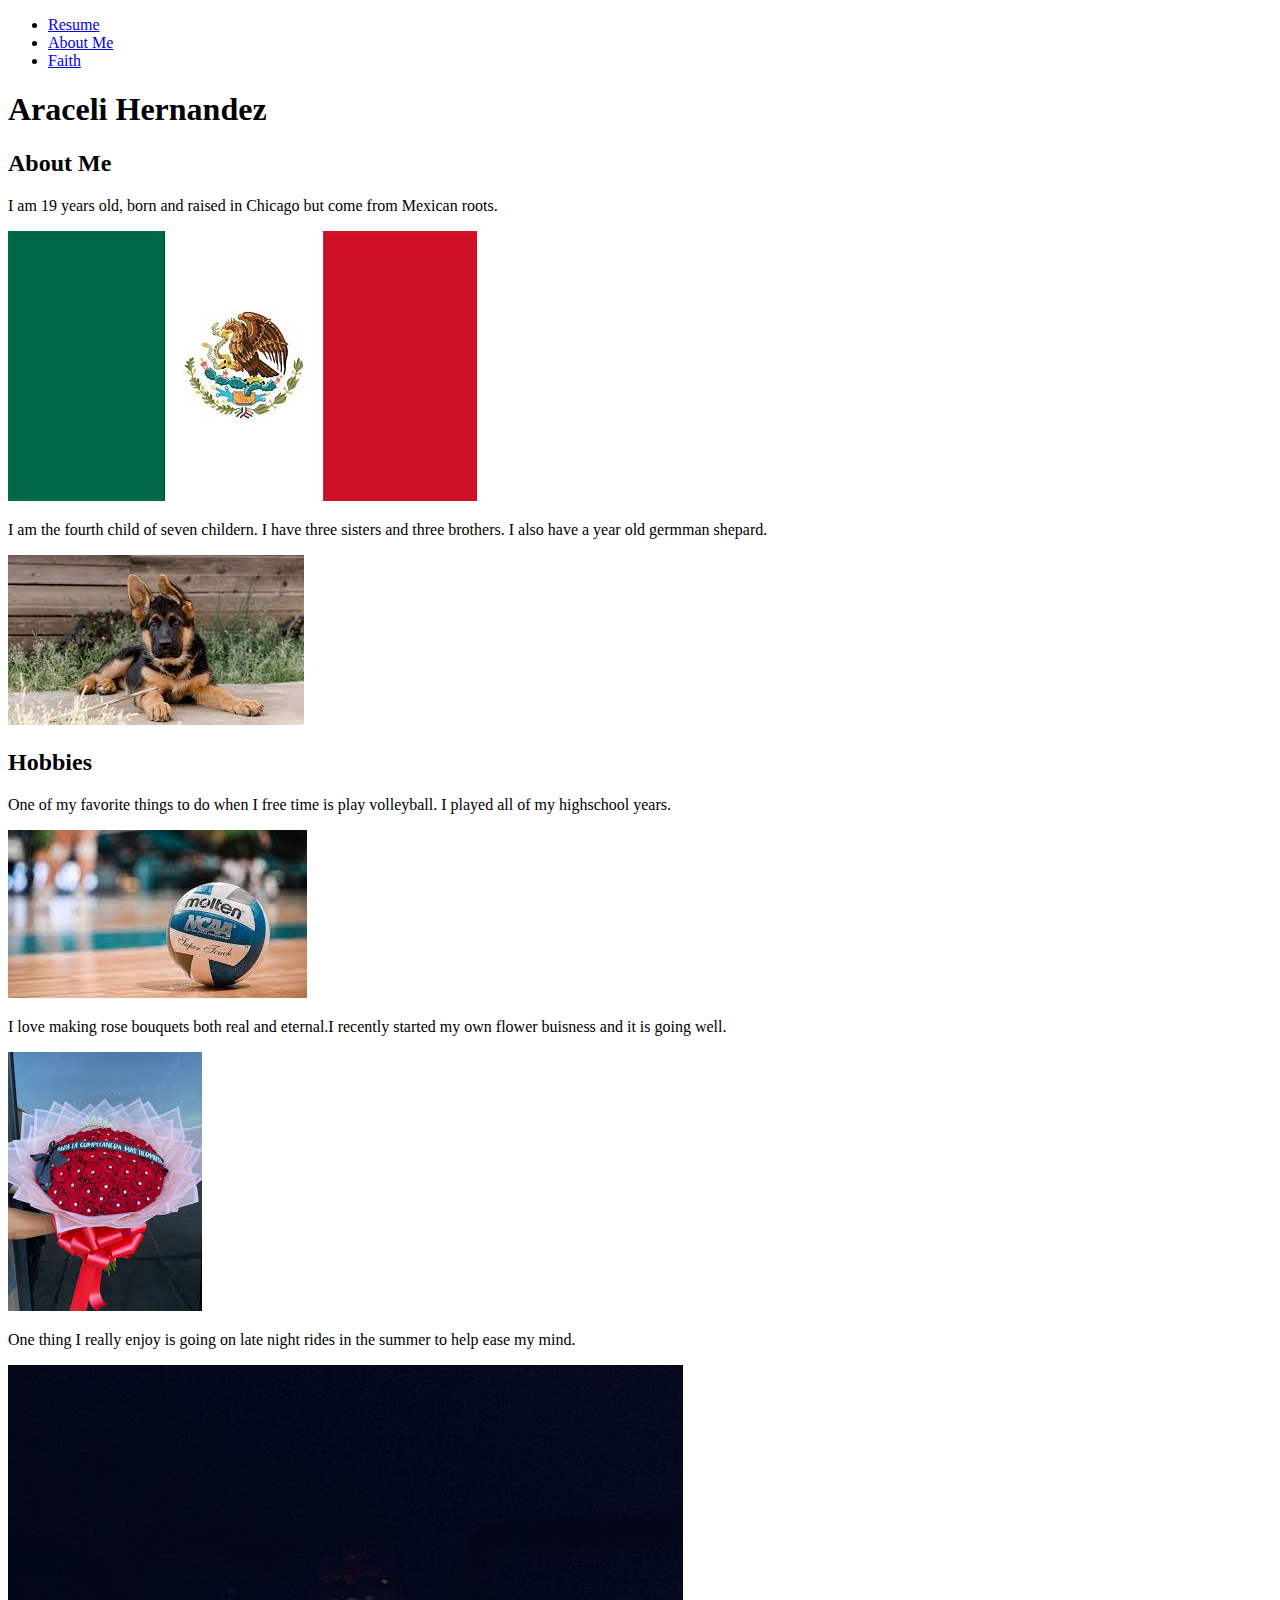
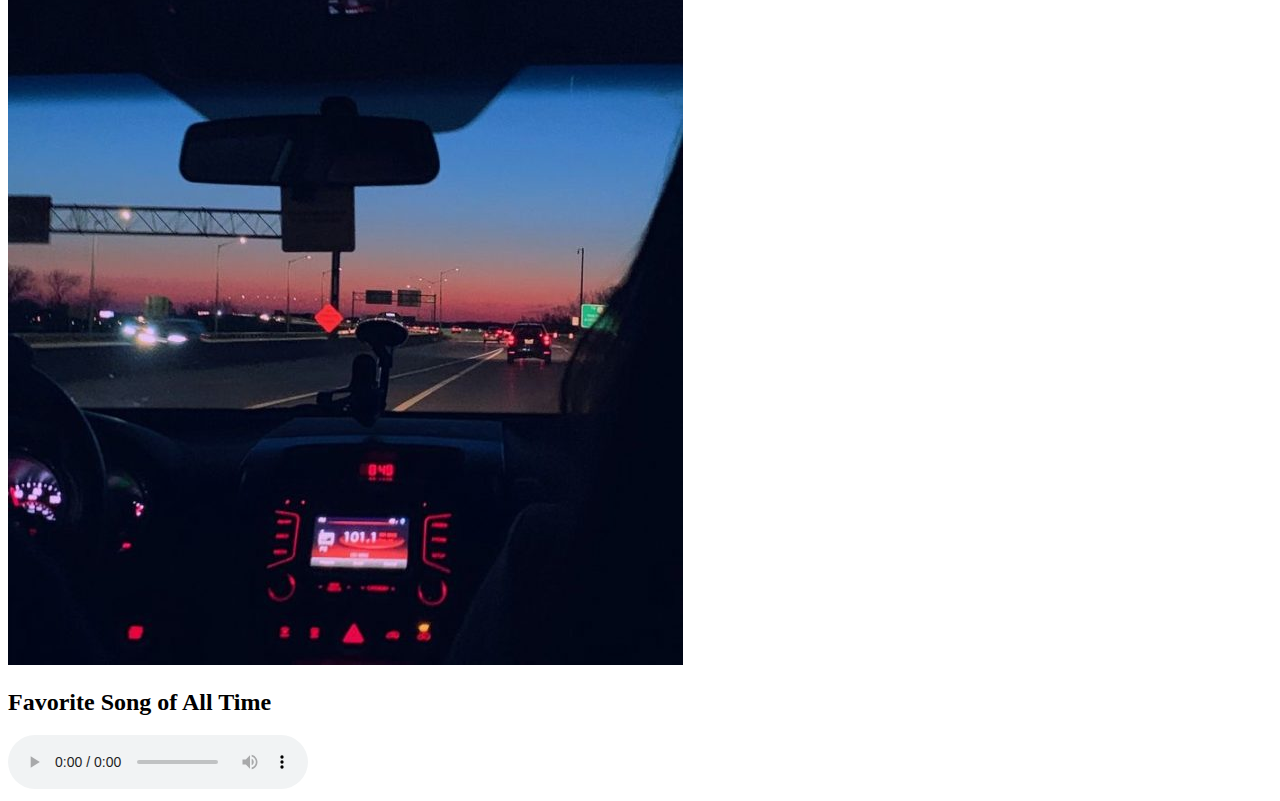
==== aboutme.html @ 19794a74 "got rid of typos and removed unwanted images" ====
<!DOCTYPE html>
<html lang="en">
  <head>
    <meta charset="utf-8">
    <title>About Me</title>
  </head>
  <body>
    <header>
      <nav>
        <ul>
          <li><a href="index.html">Resume</a></li>
          <li><a href="aboutme.html">About Me</a></li>
          <li><a href="faith.html">Faith</a></li>
        </ul>
      </nav>
    </header>
    <h1>Araceli Hernandez</h1>
    <section>
      <h2>About Me</h2>
      <p>I am 19 years old, born and raised in Chicago but come from Mexican roots. </p>
      <img src="images/mexicanflag.jpg" alt="Mexican Flag">
      <p>I am the fourth child of seven childern. I have three sisters and three brothers. I also have a year old germman shepard.</p>
      <img src="images/germanshepard.jpg" alt="German Shepard">
	</section>

    <section>
      <h2>Hobbies</h2>
      <p>One of my favorite things to do when I free time is play volleyball. I played all of my highschool years. </p>
      <img src="images/volleyball.jpg" alt="Volleyball">
      <p>I love making rose bouquets both real and eternal.I recently started my own flower buisness and it is going well.</p>
      <img src="images/ramo.jpg" alt="Ramo buchon">
      <p>One thing I really enjoy is going on late night rides in the summer to help ease my mind.</p>
      <img src="images/drive.jpg" alt="Night Drive">
    </section>
    
    <section>
      <h2>Favorite Song of All Time</h2>
	    <audio controls>
		<source src="images/TurningPage.mp3" type="audio/mpeg">
		</audio>
    </section>
  </body>
</html>
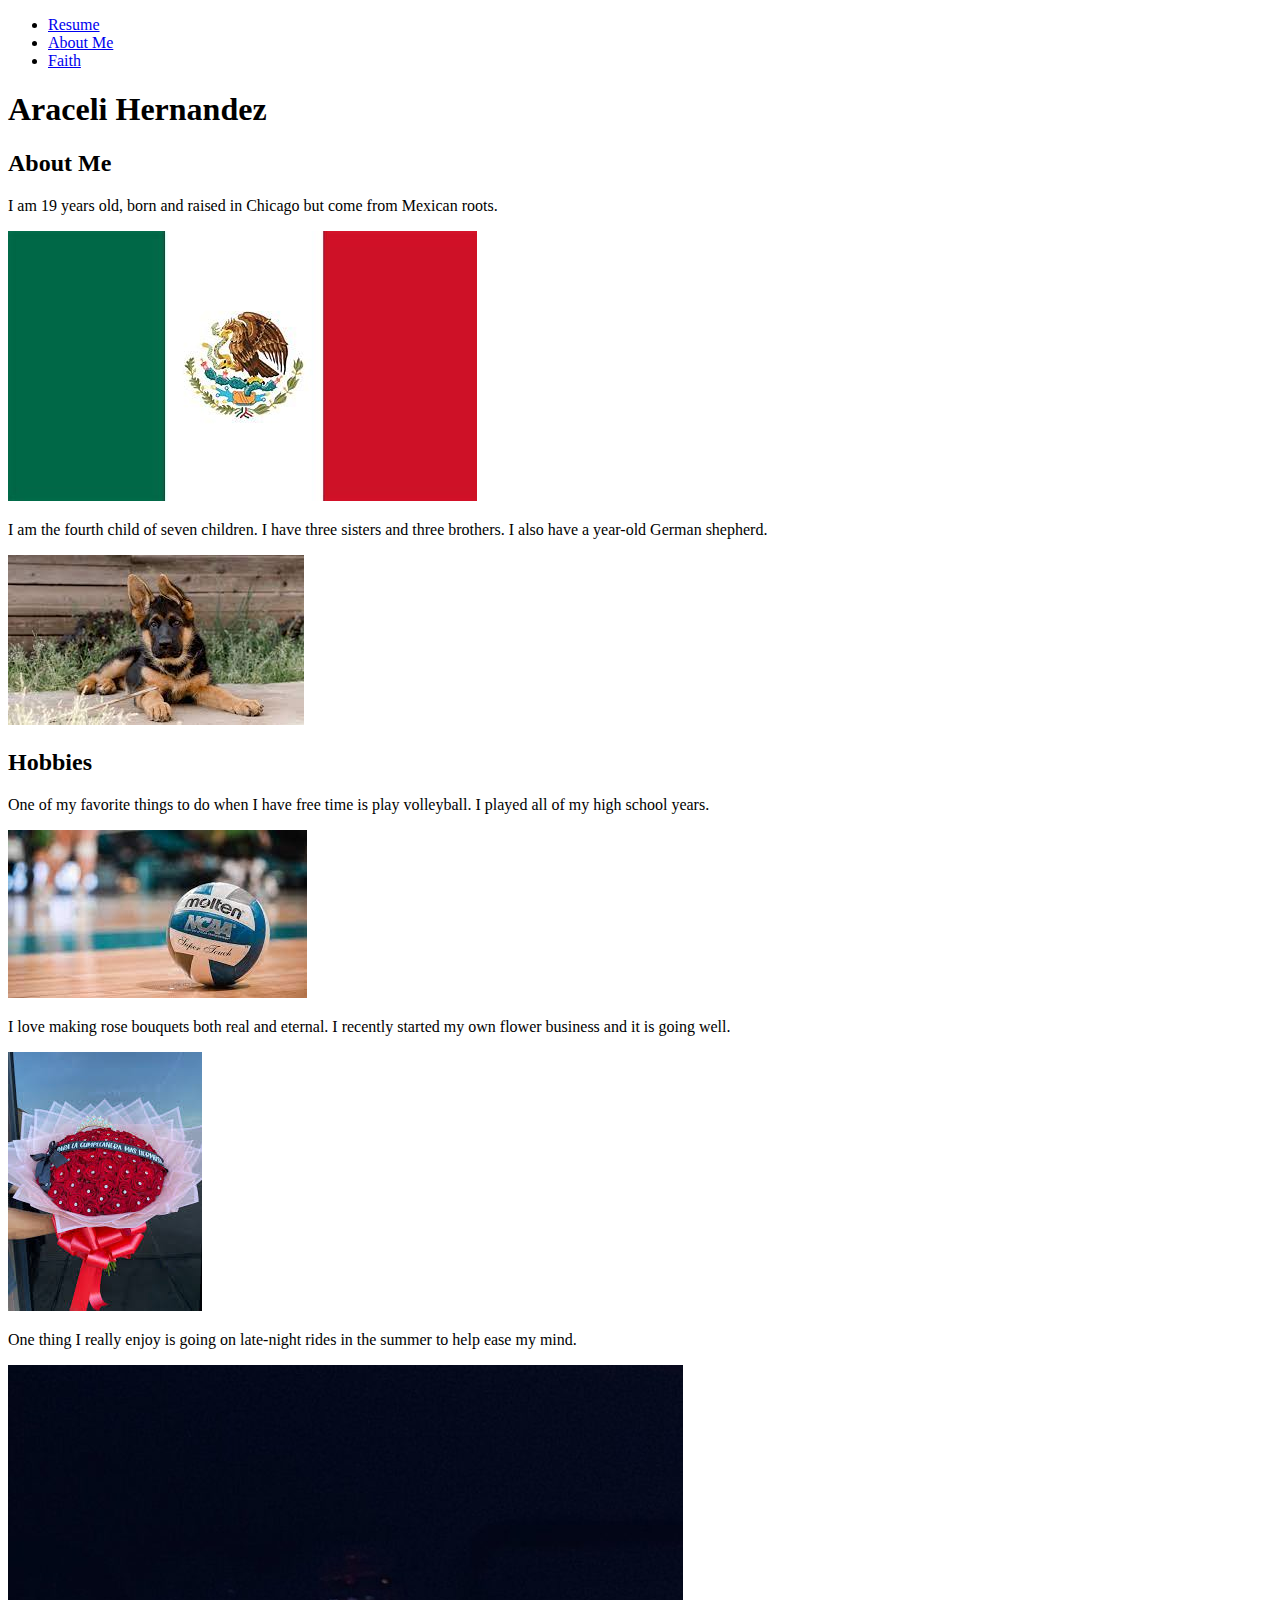
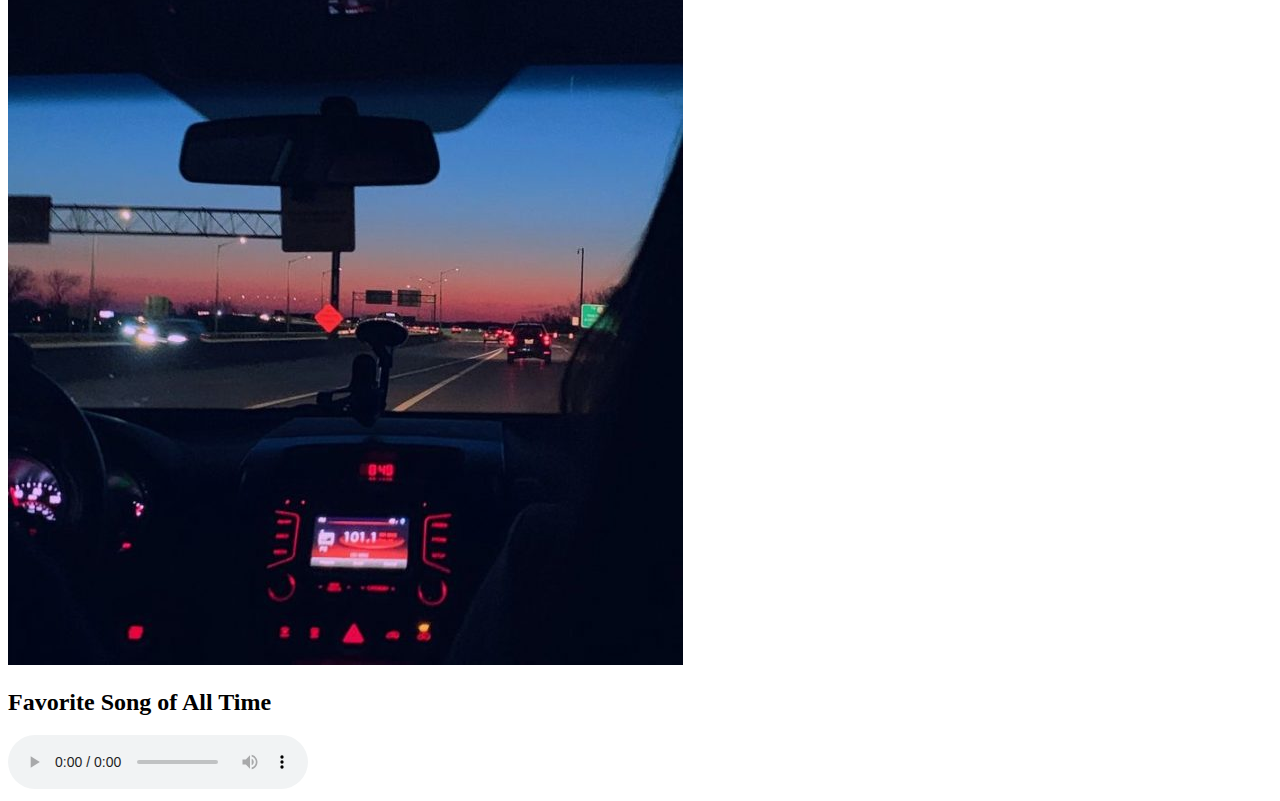
==== commit 7f41aadb: "indentation fixed on all pages along with grammer mistakes" ====
--- a/aboutme.html
+++ b/aboutme.html
@@ -1,43 +1,43 @@
 <!DOCTYPE html>
 <html lang="en">
-  <head>
+<head>
     <meta charset="utf-8">
     <title>About Me</title>
-  </head>
-  <body>
+</head>
+<body>
     <header>
-      <nav>
-        <ul>
-          <li><a href="index.html">Resume</a></li>
-          <li><a href="aboutme.html">About Me</a></li>
-          <li><a href="faith.html">Faith</a></li>
-        </ul>
-      </nav>
+        <nav>
+            <ul>
+                <li><a href="index.html">Resume</a></li>
+                <li><a href="aboutme.html">About Me</a></li>
+                <li><a href="faith.html">Faith</a></li>
+            </ul>
+        </nav>
     </header>
     <h1>Araceli Hernandez</h1>
     <section>
-      <h2>About Me</h2>
-      <p>I am 19 years old, born and raised in Chicago but come from Mexican roots. </p>
-      <img src="images/mexicanflag.jpg" alt="Mexican Flag">
-      <p>I am the fourth child of seven childern. I have three sisters and three brothers. I also have a year old germman shepard.</p>
-      <img src="images/germanshepard.jpg" alt="German Shepard">
-	</section>
+        <h2>About Me</h2>
+        <p>I am 19 years old, born and raised in Chicago but come from Mexican roots.</p>
+        <img src="images/mexicanflag.jpg" alt="Mexican Flag">
+        <p>I am the fourth child of seven children. I have three sisters and three brothers. I also have a year-old German shepherd.</p>
+        <img src="images/germanshepard.jpg" alt="German Shepherd">
+    </section>
 
     <section>
-      <h2>Hobbies</h2>
-      <p>One of my favorite things to do when I free time is play volleyball. I played all of my highschool years. </p>
-      <img src="images/volleyball.jpg" alt="Volleyball">
-      <p>I love making rose bouquets both real and eternal.I recently started my own flower buisness and it is going well.</p>
-      <img src="images/ramo.jpg" alt="Ramo buchon">
-      <p>One thing I really enjoy is going on late night rides in the summer to help ease my mind.</p>
-      <img src="images/drive.jpg" alt="Night Drive">
+        <h2>Hobbies</h2>
+        <p>One of my favorite things to do when I have free time is play volleyball. I played all of my high school years.</p>
+        <img src="images/volleyball.jpg" alt="Volleyball">
+        <p>I love making rose bouquets both real and eternal. I recently started my own flower business and it is going well.</p>
+        <img src="images/ramo.jpg" alt="Ramo buchon">
+        <p>One thing I really enjoy is going on late-night rides in the summer to help ease my mind.</p>
+        <img src="images/drive.jpg" alt="Night Drive">
     </section>
-    
+
     <section>
-      <h2>Favorite Song of All Time</h2>
-	    <audio controls>
-		<source src="images/TurningPage.mp3" type="audio/mpeg">
-		</audio>
+        <h2>Favorite Song of All Time</h2>
+        <audio controls>
+            <source src="images/turningpage.mp3" type="audio/mpeg">
+        </audio>
     </section>
-  </body>
-</html>+</body>
+</html>
